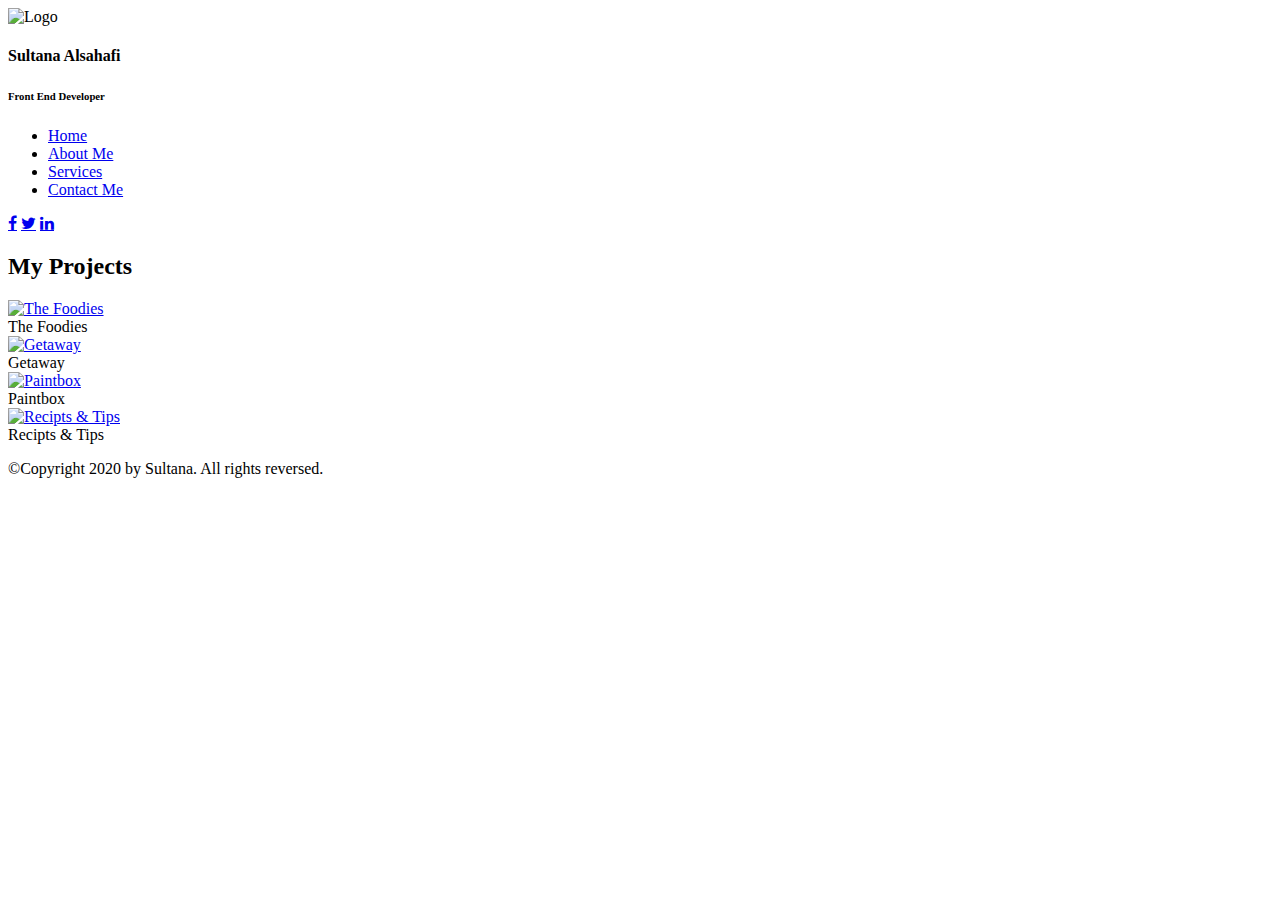
==== main.html @ c6b613ef "Add files via upload" ====
<!DOCTYPE html>
<html lang="en">

<head>
    <link rel="stylesheet" href="https://cdnjs.cloudflare.com/ajax/libs/font-awesome/4.7.0/css/font-awesome.min.css">
    <meta charset="utf-8">
    <meta name="viewport" content="width=device-width, initial-scale=1.0">

    <title>Sultana Alsahafi Portfolio</title>

    <!--Link to CSS file-->
    <link rel="stylesheet" href="css/style.css" />

</head>

<body>


    <div class="grid-container">
        <!---Header: logo and Developer nama, and job title-->
        <div class="item1">
            <img class="logo" src="logo.gif" alt="Logo">
            <h4 class="name">Sultana Alsahafi</h4>
            <h6 class="job">Front End Developer</h6>

        </div>

        <!---Menu-->

        <div class="item2">
            <ul>
                <li><a href="#home">Home</a></li>
                <li><a href="#about">About Me</a></li>
                <li><a href="#services">Services</a></li>
                <li><a href="#contact">Contact Me</a></li>

            </ul>
            
            <!--Social media links-->
            <a href="#" class="fa fa-facebook"></a>
            <a href="#" class="fa fa-twitter"></a>
            <a href="#" class="fa fa-linkedin"></a>
        </div>

        <!--Projects Gallary-->
        <div class="item3">
            <h2> My Projects</h2>
            <div class="flex-container">
                <div class="gallery">

                    <a target="_blank" href="pro1.jpg">
                        <img src="pro1.jpg" alt="The Foodies" width="600" height="400">
                    </a>
                    <div class="pname">The Foodies</div>
                </div>

                <div class="gallery">
                    <a target="_blank" href="pro2.jpg">
                        <img src="pro2.jpg" alt="Getaway" width="600" height="400">
                    </a>
                    <div class="pname">Getaway</div>
                </div>

                <div class="gallery">
                    <a target="_blank" href="pro3.jpg">
                        <img src="pro3.jpg" alt="Paintbox" width="600" height="400">
                    </a>
                    <div class="pname">Paintbox</div>
                </div>

                <div class="gallery">
                    <a target="_blank" href="pro4.jpg">
                        <img src="pro4.jpg" alt="Recipts & Tips" width="600" height="400">
                    </a>
                    <div class="pname">Recipts & Tips</div>
                </div>
            </div>
        </div>

    </div>



    <!--footer-->
    <div class="item4">
        <p>©Copyright 2020 by Sultana. All rights reversed.</p>
    </div>


</body>

</html>
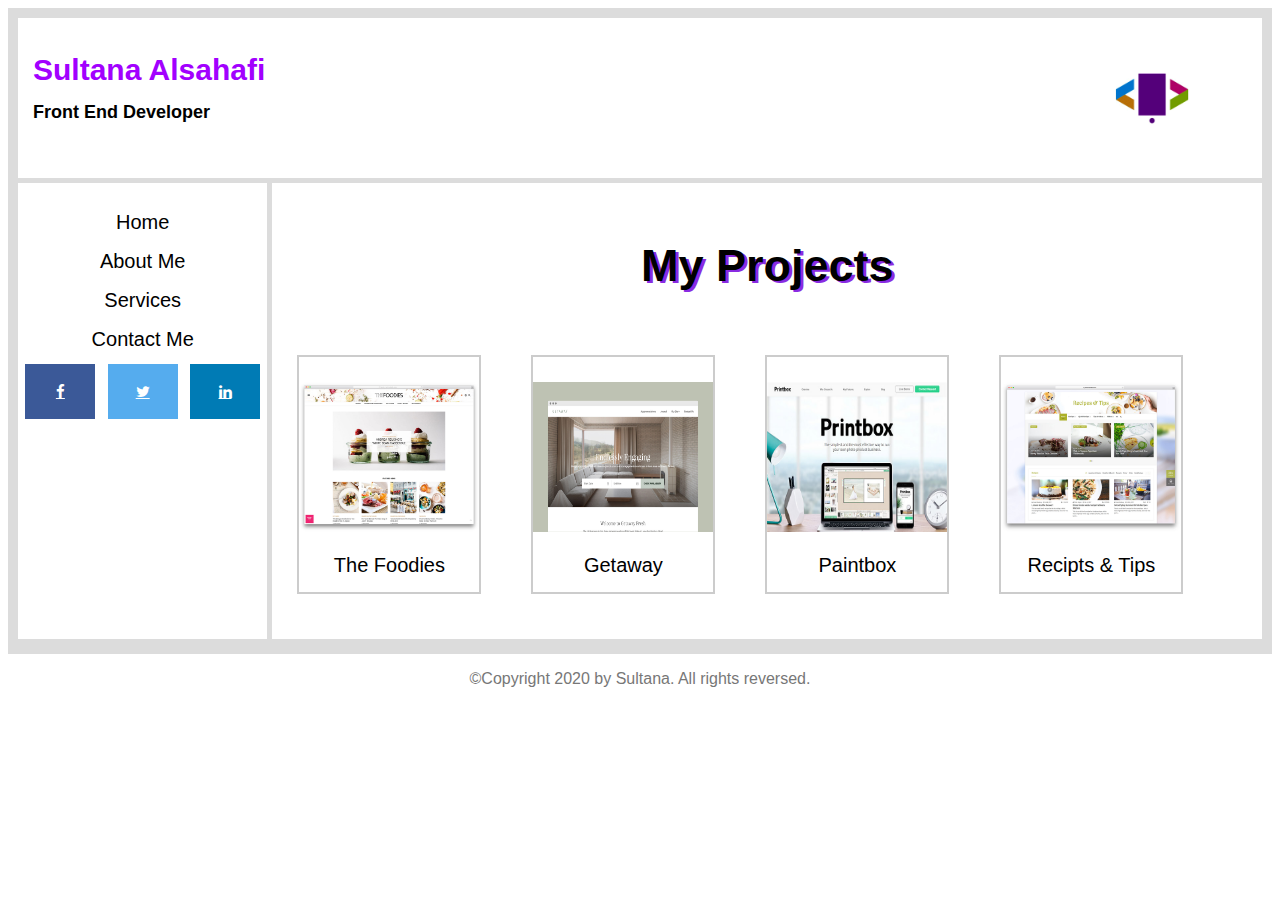
==== commit 77940991: "Add files via upload" ====
--- a/main.html
+++ b/main.html
@@ -19,7 +19,7 @@
     <div class="grid-container">
         <!---Header: logo and Developer nama, and job title-->
         <div class="item1">
-            <img class="logo" src="logo.gif" alt="Logo">
+            <img class="logo" src="img\logo.gif" alt="Logo">
             <h4 class="name">Sultana Alsahafi</h4>
             <h6 class="job">Front End Developer</h6>
 
@@ -49,28 +49,28 @@
                 <div class="gallery">
 
                     <a target="_blank" href="pro1.jpg">
-                        <img src="pro1.jpg" alt="The Foodies" width="600" height="400">
+                        <img src="img\pro1.jpg" alt="The Foodies" width="600" height="400">
                     </a>
                     <div class="pname">The Foodies</div>
                 </div>
 
                 <div class="gallery">
                     <a target="_blank" href="pro2.jpg">
-                        <img src="pro2.jpg" alt="Getaway" width="600" height="400">
+                        <img src="img\pro2.jpg" alt="Getaway" width="600" height="400">
                     </a>
                     <div class="pname">Getaway</div>
                 </div>
 
                 <div class="gallery">
                     <a target="_blank" href="pro3.jpg">
-                        <img src="pro3.jpg" alt="Paintbox" width="600" height="400">
+                        <img src="img\pro3.jpg" alt="Paintbox" width="600" height="400">
                     </a>
                     <div class="pname">Paintbox</div>
                 </div>
 
                 <div class="gallery">
                     <a target="_blank" href="pro4.jpg">
-                        <img src="pro4.jpg" alt="Recipts & Tips" width="600" height="400">
+                        <img src="img\pro4.jpg" alt="Recipts & Tips" width="600" height="400">
                     </a>
                     <div class="pname">Recipts & Tips</div>
                 </div>
--- a/css/style.css
+++ b/css/style.css
@@ -0,0 +1,174 @@
+
+
+body {
+    align-items: center;
+    font-family: sans-serif;
+}
+
+.item1 {
+    grid-area: header;
+}
+
+.item2 {
+    grid-area: menu;
+}
+
+.item3 {
+    grid-area: main;
+}
+
+.item4 {
+    grid-area: footer;
+}
+
+
+
+.grid-container {
+    display: grid;
+    grid-template-areas:
+        'header header header header header header'
+        'menu main main main main main'
+        'footer footer footer footer footer footer';
+    grid-gap: 5px;
+    background-color: gainsboro;
+    padding: 10px;
+}
+
+.grid-container>div {
+    background-color: white;
+    text-align: center;
+    padding: 20px 0;
+    font-size: 30px;
+}
+
+/*Item1: Header*/
+.logo {
+    height: 120px;
+    position: relative;
+    right: 30px;
+    float: right;
+}
+
+.name,
+.job {
+    margin-top: 15px;
+    margin-bottom: 0;
+    padding-left: 15px;
+    text-align: left;
+}
+
+.name {
+    font-size: 30px;
+    color: rgb(162, 0, 255);
+}
+
+.job {
+    text-align: start;
+    font-size: 18px;
+}
+
+
+/* Item2: Virtical Menu*/
+ul {
+    list-style-type: none;
+    margin: 0;
+    padding: 0;
+    width: 100%;
+    background-color: white;
+}
+
+li a {
+    display: block;
+    color: #000;
+    padding: 8px 16px;
+    text-decoration: none;
+    font-size: 20px;
+}
+
+/* Change the link color on hover */
+li a:hover {
+    background-color: blueviolet;
+    color: white;
+}
+
+/*Social media style */
+.fa {
+    padding: 20px;
+    font-size: 15px;
+    width: 30px;
+    text-align: center;
+    margin: 5px 2px;
+}
+
+.fa:hover {
+opacity: 0.7;
+}
+
+.fa-facebook {
+    background: #3B5998;
+    color: white;
+}
+
+
+.fa-twitter {
+    background: #55ACEE;
+    color: white;
+}
+
+.fa-linkedin {
+    background: #007bb5;
+    color: white;
+}
+
+
+/*Item3:Projects Gallery style */
+h2 {
+    text-shadow: 3px 2px blueviolet;
+}
+
+.flex-container {
+    display: flex;
+    flex-wrap: wrap;
+}
+
+div.gallery {
+    margin: 25px;
+    border: 2px solid #ccc;
+    width: 180px;
+
+
+}
+
+div.gallery:hover {
+    border: 2px solid #777;
+}
+
+div.gallery img {
+    width: 100%;
+    height: 150px;
+    padding-top: 25px;
+}
+
+/* project name*/
+div.pname {
+    padding: 15px;
+    text-align: center;
+    font-size: 20px;
+
+}
+
+/*Item4: Footer style*/
+.item4 {
+    text-align: center;
+    color: #777;
+}
+
+/* on screens that are 400px wide or less, width=100%*/
+
+@media screen and (max-width:400px) {
+    .item2, .item3, .item4 {
+        width:100%;
+     }
+ }
+
+
